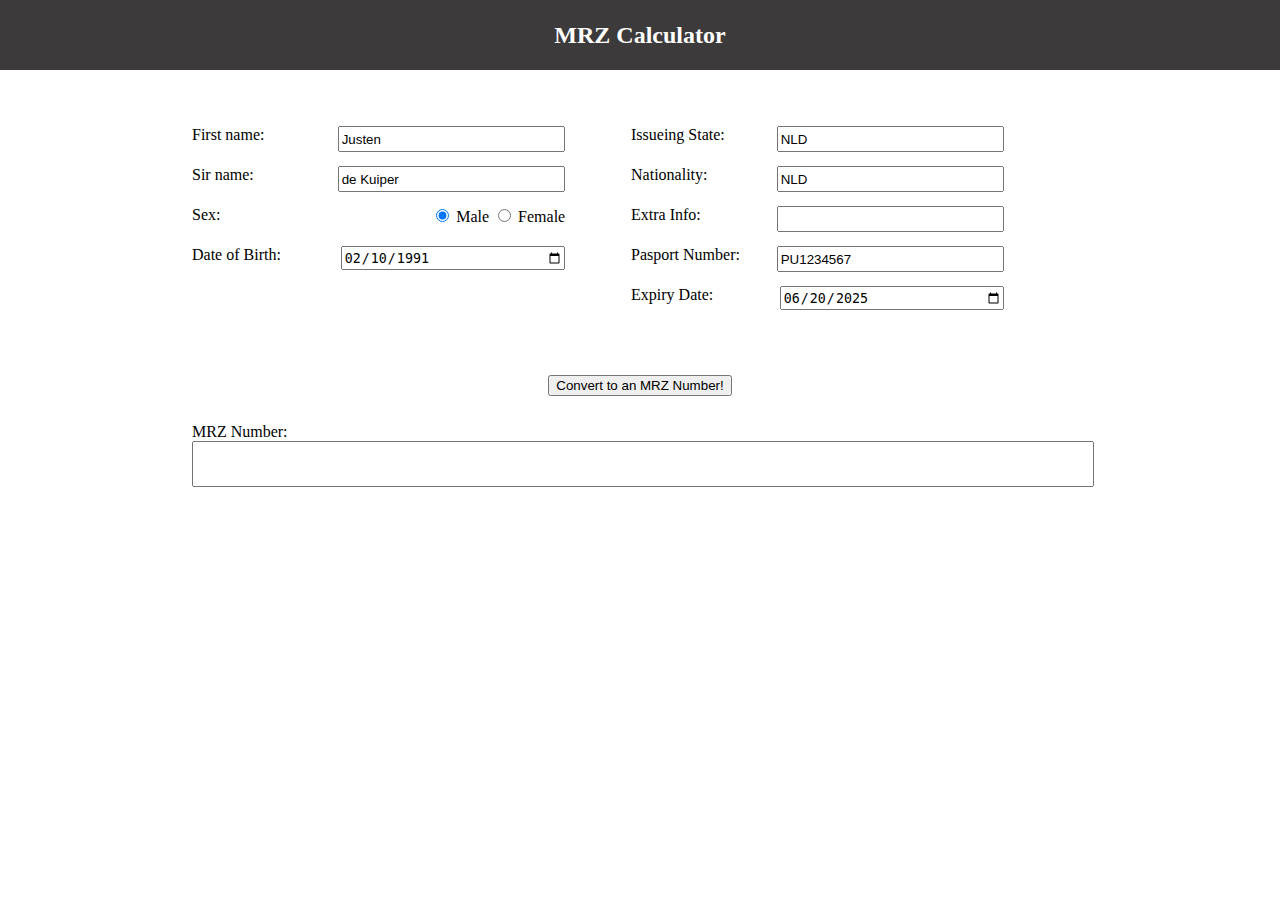
==== home.html @ 8d1faf66 "Add files via upload" ====
<!DOCTYPE html>
<html>
<head>
	<title>MRZ Calculator</title>
	<link rel="shortcut icon" type="image/x-icon" href="favicon.ico" />
	<link rel="stylesheet" href="styles.css">
	<script src="script.js"></script>
</head>

<body>
<header>
	<div id="header">
		<h1>MRZ Calculator</h1>
	</div>
</header>

<div id="container">
	<div id="entree_field">
		<div id="left">
			<div class="container_field">
				<label for="fname">First name:</label>
				<input type="text" id="fname" name="fname" value="Justen"><br><br>
			</div>
			<div class="container_field">
				<label for="sname">Sir name:</label>
				<input type="text" id="sname" name="sname" value="de Kuiper"><br><br>
			</div>
			<div class="container_field">
				<span>Sex:</span>
					 <fieldset id="gender">
						<input type="radio" id="male" name="gender" value="M" checked="checked">
	  					<label for="male">Male</label>
						<input type="radio" id="female" name="gender" value="F" >
	  					<label for="female">Female</label>
  					</fieldset>
			</div>
			<div class="container_field">
				<label for="dob">Date of Birth:</label>
				<input type="date" id="dob" name="dob" value="1991-02-10" ><br><br> 
			</div>
		</div>
		<div id="right">
			<div class="container_field">
				<label for="istate">Issueing State:</label>
				<input type="text" id="istate" name="istate" value="NLD" oninput="validateLetters(this.id)"><br><br>
			</div>
			<div class="container_field">
				<label for="national">Nationality:</label>
				<input type="text" id="national" name="national" value="NLD" oninput="validateLetters(this.id)"><br><br>
			</div>
			<div class="container_field">
				<label for="einfo">Extra Info:</label>
				<input type="text" id="einfo" name="einfo" value=""><br><br>
			</div>
			<div class="container_field">
				<label for="pnum">Pasport Number:</label>
				<input type="text" id="pnum" name="pnum" value="PU1234567"><br><br>
			</div>
			<div class="container_field">
				<label for="expire">Expiry Date:</label>
				<input type="date" id="expire" name="expire" value="2025-06-20"><br><br>
			</div>
		</div>
	</div>


	<div id="execute_field"> 
		<button type="button" onclick="convert()">Convert to an MRZ Number!</button>
	</div>


	<div id="output_field">
		<label for="mrz">MRZ Number:</label>
		<textarea type="text" id="mrz" name="mrz"> </textarea> <br><br>
	</div>
</div>

<footer>
</footer>
</body>

</html>
---- styles.css ----
html, body, div, span, applet, object, iframe, h1, h2, h3, h4, h5, h6, p, blockquote, pre, a, abbr, acronym, address, big, cite, code, del, dfn, em, font, img, ins, kbd, q, s, samp, small, strike, strong, sub, sup, tt, var, b, u, i, center, dl, dt, dd, ol, ul, li, fieldset, form, label, legend, caption {
    margin: 0;
    padding: 0;
    border: 0;
    outline: 0;
    font-size: 100%;
    vertical-align: baseline;
    background: transparent;
}

html{
	margin:0;
	padding: 0;
}

body {
	margin:0;
	background-image: url('https://lileadproject.files.wordpress.com/2016/12/website-background-grey-fw.png');
	background-attachment: fixed;
  background-size: 100% 100%;
	background-repeat: no-repeat;
}

#header{
	height: 70px;
	width: 100%;
	background-color: #3c3a3a;
	line-height: 70px;
    text-align: center;
    margin-bottom: 3%;
}

#header>h1{
	font-size: 150%;
	text-align: center;
	color:white;
}


#container{
	margin: 2% 15%;
	width: 70%;
}

.container_field{
	width: 100%;
	height: 2.5em;
}


.container_field>input ,.container_field>form{
	float: right;
    margin-right: 15%;
    width: 50%;
    height: 1.5em;
}


#gender {
	display: inline-block;
	float: right;
    margin-right: 15%;
}

#entree_field{
	display: inline-block;
	width:100%;
	margin: 2% 0;
}

#entree_field>div{
	width: 49%;
    display: inline-block;
    float: left;
}


#execute_field{
	width:100%;
	margin: 3% 0;
	text-align: center;
}

#output_field{
	width:100%;
	margin: 2% 0;
}


#mrz{
	width: 100%;
    resize: none;
    height: 40px;
}
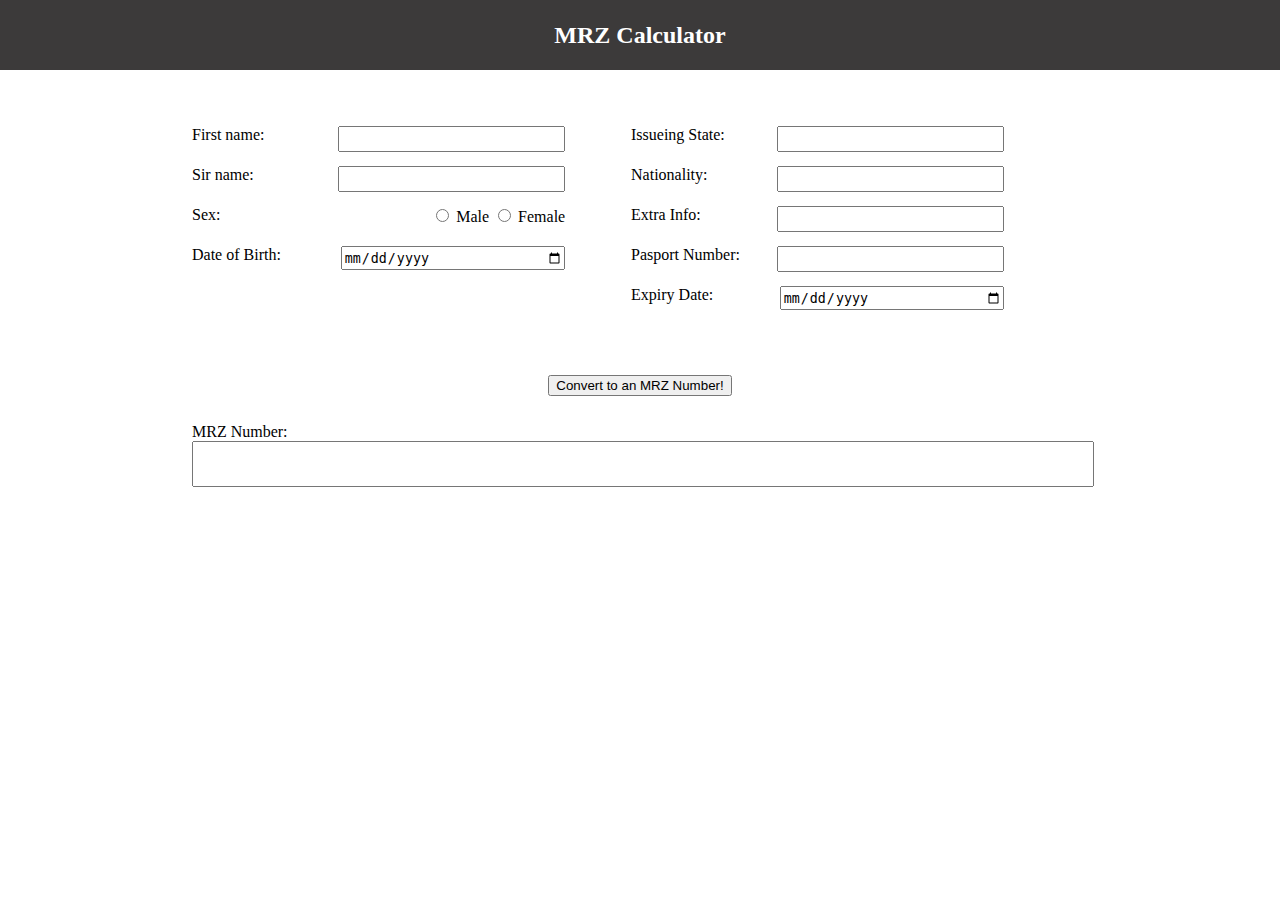
==== commit 0aa907e7: "Add files via upload" ====
--- a/home.html
+++ b/home.html
@@ -19,16 +19,16 @@
 		<div id="left">
 			<div class="container_field">
 				<label for="fname">First name:</label>
-				<input type="text" id="fname" name="fname" value="Justen"><br><br>
+				<input type="text" id="fname" name="fname"><br><br>
 			</div>
 			<div class="container_field">
 				<label for="sname">Sir name:</label>
-				<input type="text" id="sname" name="sname" value="de Kuiper"><br><br>
+				<input type="text" id="sname" name="sname"><br><br>
 			</div>
 			<div class="container_field">
 				<span>Sex:</span>
 					 <fieldset id="gender">
-						<input type="radio" id="male" name="gender" value="M" checked="checked">
+						<input type="radio" id="male" name="gender" value="M">
 	  					<label for="male">Male</label>
 						<input type="radio" id="female" name="gender" value="F" >
 	  					<label for="female">Female</label>
@@ -36,29 +36,29 @@
 			</div>
 			<div class="container_field">
 				<label for="dob">Date of Birth:</label>
-				<input type="date" id="dob" name="dob" value="1991-02-10" ><br><br> 
+				<input type="date" id="dob" name="dob"><br><br> 
 			</div>
 		</div>
 		<div id="right">
 			<div class="container_field">
 				<label for="istate">Issueing State:</label>
-				<input type="text" id="istate" name="istate" value="NLD" oninput="validateLetters(this.id)"><br><br>
+				<input type="text" id="istate" name="istate" oninput="validateLetters(this.id)"><br><br>
 			</div>
 			<div class="container_field">
 				<label for="national">Nationality:</label>
-				<input type="text" id="national" name="national" value="NLD" oninput="validateLetters(this.id)"><br><br>
+				<input type="text" id="national" name="national" oninput="validateLetters(this.id)"><br><br>
 			</div>
 			<div class="container_field">
 				<label for="einfo">Extra Info:</label>
-				<input type="text" id="einfo" name="einfo" value=""><br><br>
+				<input type="text" id="einfo" name="einfo" ><br><br>
 			</div>
 			<div class="container_field">
 				<label for="pnum">Pasport Number:</label>
-				<input type="text" id="pnum" name="pnum" value="PU1234567"><br><br>
+				<input type="text" id="pnum" name="pnum" ><br><br>
 			</div>
 			<div class="container_field">
 				<label for="expire">Expiry Date:</label>
-				<input type="date" id="expire" name="expire" value="2025-06-20"><br><br>
+				<input type="date" id="expire" name="expire" ><br><br>
 			</div>
 		</div>
 	</div>
